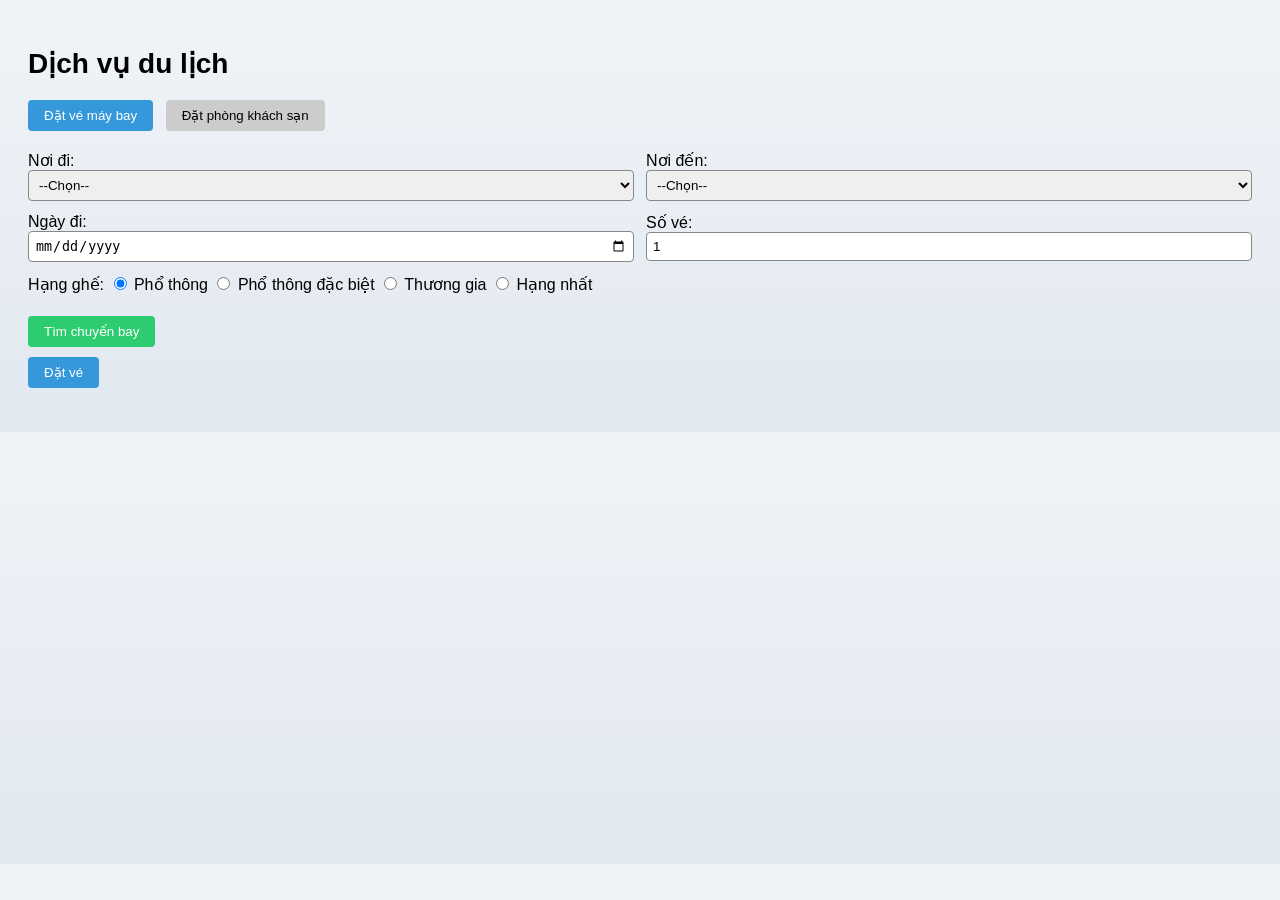
==== booking.html @ 872f5742 "booking" ====
<!DOCTYPE html>
<html lang="vi">

<head>
    <meta charset="UTF-8" />
    <title>Dịch vụ du lịch</title>
    <link rel="stylesheet" href="booking.css">
</head>

<body>
    <h1>Dịch vụ du lịch</h1>

    <div class="tab">
        <button id="tab-mb" class="active">Đặt vé máy bay</button>
        <button id="tab-ks">Đặt phòng khách sạn</button>
    </div>

    <div id="form-mb" class="form-section">
        <div class="grid">
            <div>
                <label>Nơi đi:</label>
                <select id="noiDi" required>
                    <option value="">--Chọn--</option>
                    <option>Hà Nội</option>
                    <option>TP HCM</option>
                    <option>Đà Nẵng</option>
                    <option>Hải Phòng</option>
                    <option>Cần Thơ</option>
                    <option>Huế</option>
                    <option>Quảng Ninh</option>
                    <option>Tuyên Quang</option>
                    <option>Lào Cai</option>
                    <option>Thái Nguyên</option>
                    <option>Phú Thọ</option>
                    <option>Bắc Ninh</option>
                    <option>Hưng Yên</option>
                    <option>Ninh Bình</option>
                    <option>Quảng Trị</option>
                    <option>Quảng Ngãi</option>
                    <option>Gia Lai</option>
                    <option>Khánh Hòa</option>
                    <option>Lâm Đồng</option>
                    <option>Đắk Lắk</option>
                    <option>Đồng Nai</option>
                    <option>Tây Ninh</option>
                    <option>Vĩnh Long</option>
                    <option>Đồng Tháp</option>
                    <option>Cà Mau</option>
                    <option>An Giang</option>
                    <option>Lai Châu</option>
                    <option>Điện Biên</option>
                    <option>Sơn La</option>
                    <option>Lạng Sơn</option>
                    <option>Thanh Hoá</option>
                    <option>Nghệ An</option>
                    <option>Hà Tĩnh</option>
                    <option>Cao Bằng</option>
                </select>
            </div>
            <div>
                <label>Nơi đến:</label>
                <select id="noiDen" required>
                    <option value="">--Chọn--</option>
                    <option>Hà Nội</option>
                    <option>TP HCM</option>
                    <option>Đà Nẵng</option>
                    <option>Hải Phòng</option>
                    <option>Cần Thơ</option>
                    <option>Huế</option>
                    <option>Quảng Ninh</option>
                    <option>Tuyên Quang</option>
                    <option>Lào Cai</option>
                    <option>Thái Nguyên</option>
                    <option>Phú Thọ</option>
                    <option>Bắc Ninh</option>
                    <option>Hưng Yên</option>
                    <option>Ninh Bình</option>
                    <option>Quảng Trị</option>
                    <option>Quảng Ngãi</option>
                    <option>Gia Lai</option>
                    <option>Khánh Hòa</option>
                    <option>Lâm Đồng</option>
                    <option>Đắk Lắk</option>
                    <option>Đồng Nai</option>
                    <option>Tây Ninh</option>
                    <option>Vĩnh Long</option>
                    <option>Đồng Tháp</option>
                    <option>Cà Mau</option>
                    <option>An Giang</option>
                    <option>Lai Châu</option>
                    <option>Điện Biên</option>
                    <option>Sơn La</option>
                    <option>Lạng Sơn</option>
                    <option>Thanh Hoá</option>
                    <option>Nghệ An</option>
                    <option>Hà Tĩnh</option>
                    <option>Cao Bằng</option>
                </select>
            </div>
            <div><label>Ngày đi:</label><input id="ngayDiMB" type="date" required></div>
            <div><label>Số vé:</label><input id="soKhach" type="number" min="1" value="1" required></div>
            <div class="seat-class-group">
                <span>Hạng ghế:</span>
                <label><input name="hangGhe" type="radio" value="Phổ thông" checked> Phổ thông</label>
                <label><input name="hangGhe" type="radio" value="Phổ thông đặc biệt"> Phổ thông đặc biệt</label>
                <label><input name="hangGhe" type="radio" value="Thương gia"> Thương gia</label>
                <label><input name="hangGhe" type="radio" value="Hạng nhất"> Hạng nhất</label>
            </div>
        </div>
        <button id="timChuyen">Tìm chuyến bay</button>
        <div id="dsChuyen"></div>
        <button id="datVe">Đặt vé</button>
        <p id="ketQuaVe" class="success"></p>
        <p id="loiVe" class="error"></p>
    </div>

    <div id="form-ks" class="form-section hidden">
        <div class="grid">
            <div>
                <label>Tỉnh/Thành:</label>
                <select id="tinh">
                    <option value="">--Chọn--</option>
                    <option>Hà Nội</option>
                    <option>TP HCM</option>
                    <option>Đà Nẵng</option>
                    <option>Hải Phòng</option>
                    <option>Cần Thơ</option>
                    <option>Huế</option>
                    <option>Quảng Ninh</option>
                    <option>Tuyên Quang</option>
                    <option>Lào Cai</option>
                    <option>Thái Nguyên</option>
                    <option>Phú Thọ</option>
                    <option>Bắc Ninh</option>
                    <option>Hưng Yên</option>
                    <option>Ninh Bình</option>
                    <option>Quảng Trị</option>
                    <option>Quảng Ngãi</option>
                    <option>Gia Lai</option>
                    <option>Khánh Hòa</option>
                    <option>Lâm Đồng</option>
                    <option>Đắk Lắk</option>
                    <option>Đồng Nai</option>
                    <option>Tây Ninh</option>
                    <option>Vĩnh Long</option>
                    <option>Đồng Tháp</option>
                    <option>Cà Mau</option>
                    <option>An Giang</option>
                    <option>Lai Châu</option>
                    <option>Điện Biên</option>
                    <option>Sơn La</option>
                    <option>Lạng Sơn</option>
                    <option>Thanh Hoá</option>
                    <option>Nghệ An</option>
                    <option>Hà Tĩnh</option>
                    <option>Cao Bằng</option>
                </select>
            </div>
            <div>
                <label>Khách sạn:</label>
                <select id="ks">
                    <option value="">--Chọn tỉnh trước--</option>
                </select>
            </div>
            <div><label>Số phòng:</label><input id="soPhong" type="number" min="1" value="1" required></div>
            <div>
                <label>Loại phòng:</label>
                <select id="loaiPhong">
                    <option value="Thường">Phòng thường</option>
                    <option value="VIP">Phòng VIP</option>
                </select>
            </div>
            <div><label>Ngày nhận:</label><input id="ngayDenKS" type="date" required></div>
            <div><label>Ngày trả:</label><input id="ngayDiKS" type="date" required></div>
        </div>
        <div id="chiTietKS" class="hotel-info"></div>
        <button id="datPhong">Đặt phòng</button>
        <p id="ketQuaPhong" class="success"></p>
        <p id="loiPhong" class="error"></p>
    </div>

    <script src="booking.js" defer></script>
</body>

</html>
---- booking.css ----
body {
    font-family: Arial, sans-serif;
    padding: 20px;
    background: linear-gradient(to bottom, #f0f4f8, #e2e8f0);
}

h1 {
    font-size: 28px;
    font-weight: bold;
    margin-bottom: 20px;
}

.tab button {
    padding: 8px 16px;
    margin-right: 8px;
    border: none;
    cursor: pointer;
    background-color: #ccc;
}

.tab button.active {
    background-color: #3498db;
    color: white;
}

.form-section {
    margin-top: 20px;
}

.grid {
    display: grid;
    grid-template-columns: 1fr 1fr;
    gap: 12px;
    margin-bottom: 12px;
}

.seat-class-group {
    grid-column: span 2;
}

input,
select {
    width: 100%;
    padding: 6px;
    border: 1px solid #888;
    border-radius: 4px;
    box-sizing: border-box;
}

input[type="radio"] {
    width: auto;
}

button {
    padding: 8px 16px;
    border: none;
    border-radius: 4px;
    cursor: pointer;
}

#timChuyen {
    background-color: #2ecc71;
    color: white;
    margin-top: 10px;
}

#datVe,
#datPhong {
    background-color: #3498db;
    color: white;
    margin-top: 10px;
}

.success {
    color: green;
    margin-top: 6px;
    font-weight: bold;
}

.error {
    color: red;
    margin-top: 6px;
}

.hidden {
    display: none;
}

.flight-item {
    display: flex;
    justify-content: space-between;
    align-items: center;
    border: 1px solid #ccc;
    padding: 12px;
    margin-top: 8px;
    border-radius: 6px;
    background-color: #fff;
    cursor: pointer;
    transition: background-color 0.2s;
}

.flight-item:hover {
    background-color: #f1f8ff;
}

.flight-info {
    font-size: 15px;
    color: #333;
}


.flight-info .price {
    color: #0056b3;
    font-weight: bold;
}

.hotel-info {
    background-color: #f9f9f9;
    border: 1px solid #888;
    padding: 15px;
    margin-top: 8px;
    border-radius: 6px;
}


.hotel-img {
    max-width: 100%;
    height: 250px;
    object-fit: cover;
    border-radius: 6px;
    margin: 10px 0;
    box-shadow: 0 2px 5px rgba(0, 0, 0, 0.2);
}
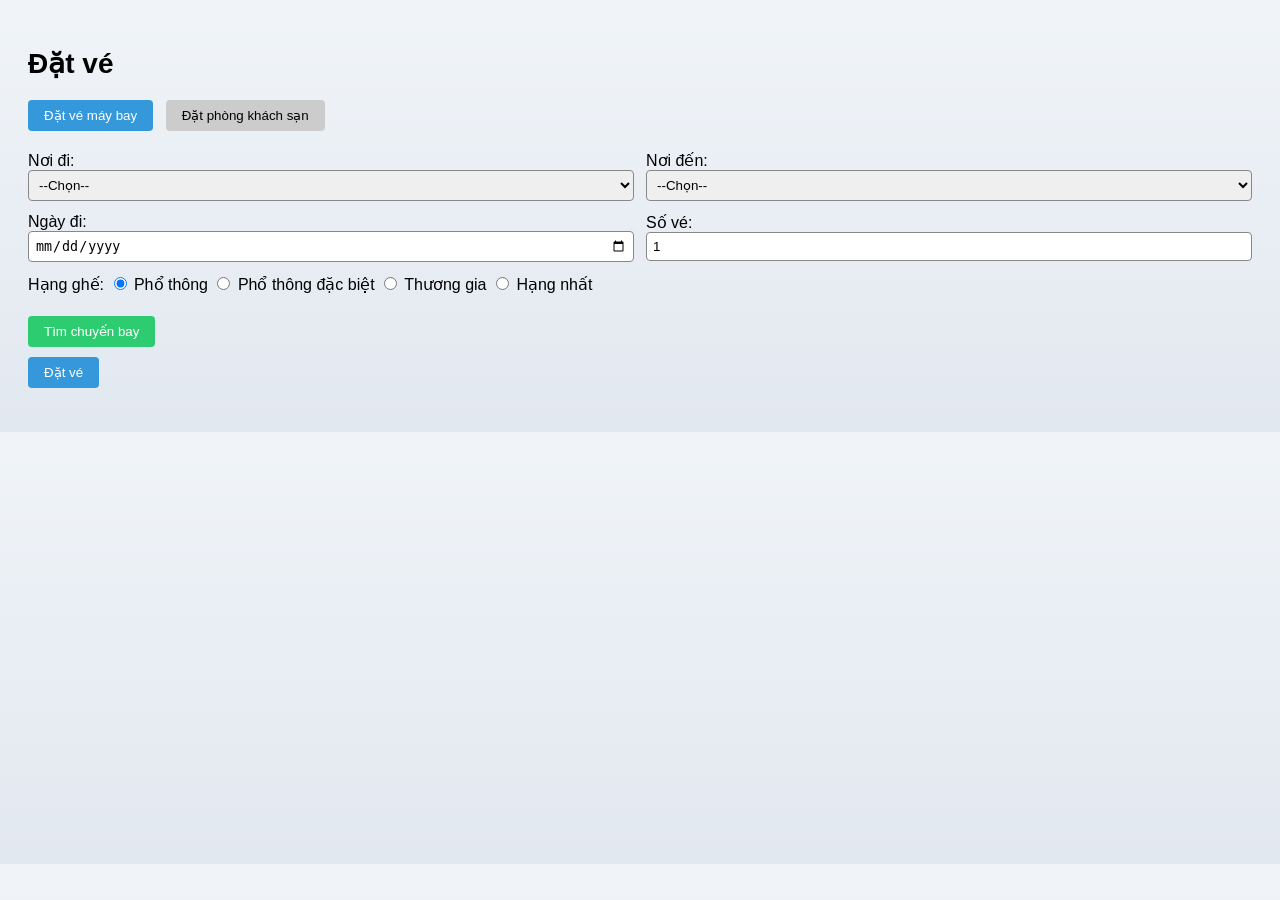
==== commit ba06be74: "11day" ====
--- a/booking.html
+++ b/booking.html
@@ -3,12 +3,12 @@
 
 <head>
     <meta charset="UTF-8" />
-    <title>Dịch vụ du lịch</title>
-    <link rel="stylesheet" href="booking.css">
+    <title>Travelly - Khám phá thế giới theo cách của bạn</title>
+    <link rel="stylesheet" href="css/booking.css">
 </head>
 
 <body>
-    <h1>Dịch vụ du lịch</h1>
+    <h1>Đặt vé</h1>
 
     <div class="tab">
         <button id="tab-mb" class="active">Đặt vé máy bay</button>
@@ -179,7 +179,7 @@
         <p id="loiPhong" class="error"></p>
     </div>
 
-    <script src="booking.js" defer></script>
+    <script src="js/booking.js" defer></script>
 </body>
 
 </html>
--- a/css/booking.css
+++ b/css/booking.css
@@ -0,0 +1,133 @@
+body {
+    font-family: Arial, sans-serif;
+    padding: 20px;
+    background: linear-gradient(to bottom, #f0f4f8, #e2e8f0);
+}
+
+h1 {
+    font-size: 28px;
+    font-weight: bold;
+    margin-bottom: 20px;
+}
+
+.tab button {
+    padding: 8px 16px;
+    margin-right: 8px;
+    border: none;
+    cursor: pointer;
+    background-color: #ccc;
+}
+
+.tab button.active {
+    background-color: #3498db;
+    color: white;
+}
+
+.form-section {
+    margin-top: 20px;
+}
+
+.grid {
+    display: grid;
+    grid-template-columns: 1fr 1fr;
+    gap: 12px;
+    margin-bottom: 12px;
+}
+
+.seat-class-group {
+    grid-column: span 2;
+}
+
+input,
+select {
+    width: 100%;
+    padding: 6px;
+    border: 1px solid #888;
+    border-radius: 4px;
+    box-sizing: border-box;
+}
+
+input[type="radio"] {
+    width: auto;
+}
+
+button {
+    padding: 8px 16px;
+    border: none;
+    border-radius: 4px;
+    cursor: pointer;
+}
+
+#timChuyen {
+    background-color: #2ecc71;
+    color: white;
+    margin-top: 10px;
+}
+
+#datVe,
+#datPhong {
+    background-color: #3498db;
+    color: white;
+    margin-top: 10px;
+}
+
+.success {
+    color: green;
+    margin-top: 6px;
+    font-weight: bold;
+}
+
+.error {
+    color: red;
+    margin-top: 6px;
+}
+
+.hidden {
+    display: none;
+}
+
+.flight-item {
+    display: flex;
+    justify-content: space-between;
+    align-items: center;
+    border: 1px solid #ccc;
+    padding: 12px;
+    margin-top: 8px;
+    border-radius: 6px;
+    background-color: #fff;
+    cursor: pointer;
+    transition: background-color 0.2s;
+}
+
+.flight-item:hover {
+    background-color: #f1f8ff;
+}
+
+.flight-info {
+    font-size: 15px;
+    color: #333;
+}
+
+
+.flight-info .price {
+    color: #0056b3;
+    font-weight: bold;
+}
+
+.hotel-info {
+    background-color: #f9f9f9;
+    border: 1px solid #888;
+    padding: 15px;
+    margin-top: 8px;
+    border-radius: 6px;
+}
+
+
+.hotel-img {
+    max-width: 100%;
+    height: 250px;
+    object-fit: cover;
+    border-radius: 6px;
+    margin: 10px 0;
+    box-shadow: 0 2px 5px rgba(0, 0, 0, 0.2);
+}
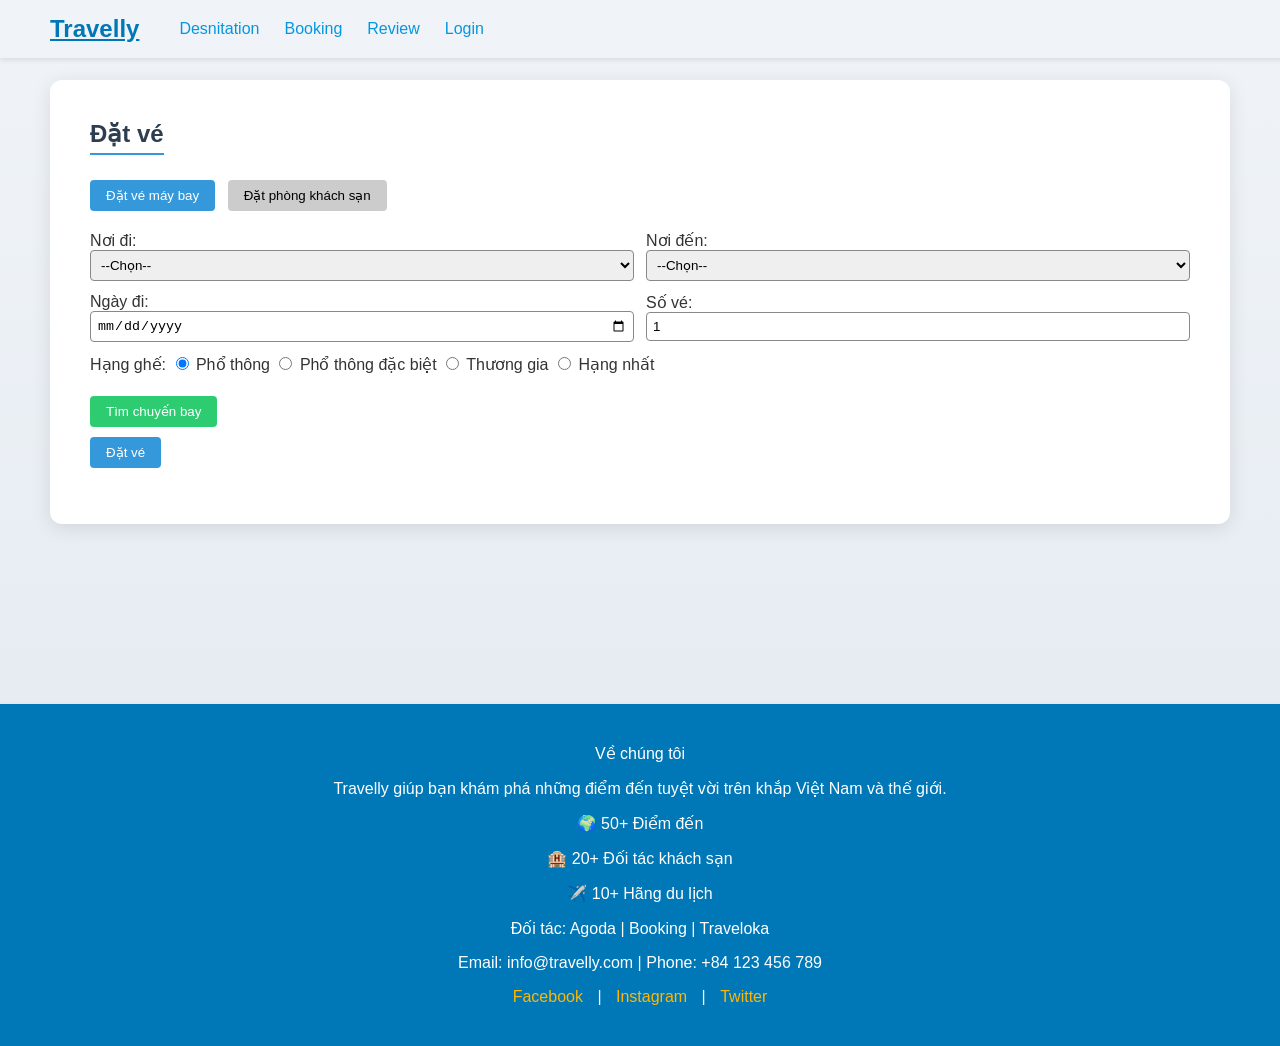
==== commit a661f6c1: "31" ====
--- a/booking.html
+++ b/booking.html
@@ -5,181 +5,228 @@
     <meta charset="UTF-8" />
     <title>Travelly - Khám phá thế giới theo cách của bạn</title>
     <link rel="stylesheet" href="css/booking.css">
+    <link rel="stylesheet" href="css/header_footer.css">
 </head>
 
 <body>
-    <h1>Đặt vé</h1>
-
-    <div class="tab">
-        <button id="tab-mb" class="active">Đặt vé máy bay</button>
-        <button id="tab-ks">Đặt phòng khách sạn</button>
-    </div>
-
-    <div id="form-mb" class="form-section">
-        <div class="grid">
-            <div>
-                <label>Nơi đi:</label>
-                <select id="noiDi" required>
-                    <option value="">--Chọn--</option>
-                    <option>Hà Nội</option>
-                    <option>TP HCM</option>
-                    <option>Đà Nẵng</option>
-                    <option>Hải Phòng</option>
-                    <option>Cần Thơ</option>
-                    <option>Huế</option>
-                    <option>Quảng Ninh</option>
-                    <option>Tuyên Quang</option>
-                    <option>Lào Cai</option>
-                    <option>Thái Nguyên</option>
-                    <option>Phú Thọ</option>
-                    <option>Bắc Ninh</option>
-                    <option>Hưng Yên</option>
-                    <option>Ninh Bình</option>
-                    <option>Quảng Trị</option>
-                    <option>Quảng Ngãi</option>
-                    <option>Gia Lai</option>
-                    <option>Khánh Hòa</option>
-                    <option>Lâm Đồng</option>
-                    <option>Đắk Lắk</option>
-                    <option>Đồng Nai</option>
-                    <option>Tây Ninh</option>
-                    <option>Vĩnh Long</option>
-                    <option>Đồng Tháp</option>
-                    <option>Cà Mau</option>
-                    <option>An Giang</option>
-                    <option>Lai Châu</option>
-                    <option>Điện Biên</option>
-                    <option>Sơn La</option>
-                    <option>Lạng Sơn</option>
-                    <option>Thanh Hoá</option>
-                    <option>Nghệ An</option>
-                    <option>Hà Tĩnh</option>
-                    <option>Cao Bằng</option>
-                </select>
-            </div>
-            <div>
-                <label>Nơi đến:</label>
-                <select id="noiDen" required>
-                    <option value="">--Chọn--</option>
-                    <option>Hà Nội</option>
-                    <option>TP HCM</option>
-                    <option>Đà Nẵng</option>
-                    <option>Hải Phòng</option>
-                    <option>Cần Thơ</option>
-                    <option>Huế</option>
-                    <option>Quảng Ninh</option>
-                    <option>Tuyên Quang</option>
-                    <option>Lào Cai</option>
-                    <option>Thái Nguyên</option>
-                    <option>Phú Thọ</option>
-                    <option>Bắc Ninh</option>
-                    <option>Hưng Yên</option>
-                    <option>Ninh Bình</option>
-                    <option>Quảng Trị</option>
-                    <option>Quảng Ngãi</option>
-                    <option>Gia Lai</option>
-                    <option>Khánh Hòa</option>
-                    <option>Lâm Đồng</option>
-                    <option>Đắk Lắk</option>
-                    <option>Đồng Nai</option>
-                    <option>Tây Ninh</option>
-                    <option>Vĩnh Long</option>
-                    <option>Đồng Tháp</option>
-                    <option>Cà Mau</option>
-                    <option>An Giang</option>
-                    <option>Lai Châu</option>
-                    <option>Điện Biên</option>
-                    <option>Sơn La</option>
-                    <option>Lạng Sơn</option>
-                    <option>Thanh Hoá</option>
-                    <option>Nghệ An</option>
-                    <option>Hà Tĩnh</option>
-                    <option>Cao Bằng</option>
-                </select>
-            </div>
-            <div><label>Ngày đi:</label><input id="ngayDiMB" type="date" required></div>
-            <div><label>Số vé:</label><input id="soKhach" type="number" min="1" value="1" required></div>
-            <div class="seat-class-group">
-                <span>Hạng ghế:</span>
-                <label><input name="hangGhe" type="radio" value="Phổ thông" checked> Phổ thông</label>
-                <label><input name="hangGhe" type="radio" value="Phổ thông đặc biệt"> Phổ thông đặc biệt</label>
-                <label><input name="hangGhe" type="radio" value="Thương gia"> Thương gia</label>
-                <label><input name="hangGhe" type="radio" value="Hạng nhất"> Hạng nhất</label>
+    <header id="header">
+        <a href="home.html" class="logo">Travelly</a>
+        <nav class="nav">
+            <ul>
+                <li><a href="destinations.html">Desnitation</a></li>
+                <li><a href="booking.html">Booking</a></li>
+                <li><a href="review.html">Review</a></li>
+                <li><a href="login.html">Login</a></li>
+            </ul>
+        </nav>
+    </header>
+
+    <main class="booking-container">
+
+        <section class="booking-content">
+            <h1>Đặt vé</h1>
+            <div class="tab">
+                <button id="tab-mb" class="active">Đặt vé máy bay</button>
+                <button id="tab-ks">Đặt phòng khách sạn</button>
+            </div>
+
+            <div id="form-mb" class="form-section">
+                <div class="grid">
+                    <div>
+                        <label>Nơi đi:</label>
+                        <select id="noiDi" required>
+                            <option value="">--Chọn--</option>
+                            <option>Hà Nội</option>
+                            <option>TP HCM</option>
+                            <option>Đà Nẵng</option>
+                            <option>Hải Phòng</option>
+                            <option>Cần Thơ</option>
+                            <option>Huế</option>
+                            <option>Quảng Ninh</option>
+                            <option>Tuyên Quang</option>
+                            <option>Lào Cai</option>
+                            <option>Thái Nguyên</option>
+                            <option>Phú Thọ</option>
+                            <option>Bắc Ninh</option>
+                            <option>Hưng Yên</option>
+                            <option>Ninh Bình</option>
+                            <option>Quảng Trị</option>
+                            <option>Quảng Ngãi</option>
+                            <option>Gia Lai</option>
+                            <option>Khánh Hòa</option>
+                            <option>Lâm Đồng</option>
+                            <option>Đắk Lắk</option>
+                            <option>Đồng Nai</option>
+                            <option>Tây Ninh</option>
+                            <option>Vĩnh Long</option>
+                            <option>Đồng Tháp</option>
+                            <option>Cà Mau</option>
+                            <option>An Giang</option>
+                            <option>Lai Châu</option>
+                            <option>Điện Biên</option>
+                            <option>Sơn La</option>
+                            <option>Lạng Sơn</option>
+                            <option>Thanh Hoá</option>
+                            <option>Nghệ An</option>
+                            <option>Hà Tĩnh</option>
+                            <option>Cao Bằng</option>
+                        </select>
+                    </div>
+                    <div>
+                        <label>Nơi đến:</label>
+                        <select id="noiDen" required>
+                            <option value="">--Chọn--</option>
+                            <option>Hà Nội</option>
+                            <option>TP HCM</option>
+                            <option>Đà Nẵng</option>
+                            <option>Hải Phòng</option>
+                            <option>Cần Thơ</option>
+                            <option>Huế</option>
+                            <option>Quảng Ninh</option>
+                            <option>Tuyên Quang</option>
+                            <option>Lào Cai</option>
+                            <option>Thái Nguyên</option>
+                            <option>Phú Thọ</option>
+                            <option>Bắc Ninh</option>
+                            <option>Hưng Yên</option>
+                            <option>Ninh Bình</option>
+                            <option>Quảng Trị</option>
+                            <option>Quảng Ngãi</option>
+                            <option>Gia Lai</option>
+                            <option>Khánh Hòa</option>
+                            <option>Lâm Đồng</option>
+                            <option>Đắk Lắk</option>
+                            <option>Đồng Nai</option>
+                            <option>Tây Ninh</option>
+                            <option>Vĩnh Long</option>
+                            <option>Đồng Tháp</option>
+                            <option>Cà Mau</option>
+                            <option>An Giang</option>
+                            <option>Lai Châu</option>
+                            <option>Điện Biên</option>
+                            <option>Sơn La</option>
+                            <option>Lạng Sơn</option>
+                            <option>Thanh Hoá</option>
+                            <option>Nghệ An</option>
+                            <option>Hà Tĩnh</option>
+                            <option>Cao Bằng</option>
+                        </select>
+                    </div>
+                    <div><label>Ngày đi:</label><input id="ngayDiMB" type="date" required></div>
+                    <div><label>Số vé:</label><input id="soKhach" type="number" min="1" value="1" required></div>
+                    <div class="seat-class-group">
+                        <span>Hạng ghế:</span>
+                        <label><input name="hangGhe" type="radio" value="Phổ thông" checked> Phổ thông</label>
+                        <label><input name="hangGhe" type="radio" value="Phổ thông đặc biệt"> Phổ thông đặc biệt</label>
+                        <label><input name="hangGhe" type="radio" value="Thương gia"> Thương gia</label>
+                        <label><input name="hangGhe" type="radio" value="Hạng nhất"> Hạng nhất</label>
+                    </div>
+                </div>
+                <button id="timChuyen">Tìm chuyến bay</button>
+                <div id="dsChuyen"></div>
+                <button id="datVe">Đặt vé</button>
+                <p id="ketQuaVe" class="success"></p>
+                <p id="loiVe" class="error"></p>
+            </div>
+
+            <div id="form-ks" class="form-section hidden">
+                <div class="grid">
+                    <div>
+                        <label>Tỉnh/Thành:</label>
+                        <select id="tinh">
+                            <option value="">--Chọn--</option>
+                            <option>Hà Nội</option>
+                            <option>TP HCM</option>
+                            <option>Đà Nẵng</option>
+                            <option>Hải Phòng</option>
+                            <option>Cần Thơ</option>
+                            <option>Huế</option>
+                            <option>Quảng Ninh</option>
+                            <option>Tuyên Quang</option>
+                            <option>Lào Cai</option>
+                            <option>Thái Nguyên</option>
+                            <option>Phú Thọ</option>
+                            <option>Bắc Ninh</option>
+                            <option>Hưng Yên</option>
+                            <option>Ninh Bình</option>
+                            <option>Quảng Trị</option>
+                            <option>Quảng Ngãi</option>
+                            <option>Gia Lai</option>
+                            <option>Khánh Hòa</option>
+                            <option>Lâm Đồng</option>
+                            <option>Đắk Lắk</option>
+                            <option>Đồng Nai</option>
+                            <option>Tây Ninh</option>
+                            <option>Vĩnh Long</option>
+                            <option>Đồng Tháp</option>
+                            <option>Cà Mau</option>
+                            <option>An Giang</option>
+                            <option>Lai Châu</option>
+                            <option>Điện Biên</option>
+                            <option>Sơn La</option>
+                            <option>Lạng Sơn</option>
+                            <option>Thanh Hoá</option>
+                            <option>Nghệ An</option>
+                            <option>Hà Tĩnh</option>
+                            <option>Cao Bằng</option>
+                        </select>
+                    </div>
+                    <div>
+                        <label>Khách sạn:</label>
+                        <select id="ks">
+                            <option value="">--Chọn tỉnh trước--</option>
+                        </select>
+                    </div>
+                    <div><label>Số phòng:</label><input id="soPhong" type="number" min="1" value="1" required></div>
+                    <div>
+                        <label>Loại phòng:</label>
+                        <select id="loaiPhong">
+                            <option value="Thường">Phòng thường</option>
+                            <option value="VIP">Phòng VIP</option>
+                        </select>
+                    </div>
+                    <div><label>Ngày nhận:</label><input id="ngayDenKS" type="date" required></div>
+                    <div><label>Ngày trả:</label><input id="ngayDiKS" type="date" required></div>
+                </div>
+                <div id="chiTietKS" class="hotel-info"></div>
+                <button id="datPhong">Đặt phòng</button>
+                <p id="ketQuaPhong" class="success"></p>
+                <p id="loiPhong" class="error"></p>
+            </div>
+        </section>
+    </main>
+    <footer id="contact">
+        <div class="footer-content">
+
+            <div class="footer-links">
+                <a href="vision.html">Về chúng tôi</a>
+            </div>
+
+            <p>Travelly giúp bạn khám phá những điểm đến tuyệt vời trên khắp Việt Nam và thế giới.</p>
+
+            <div class="stats">
+                <p>🌍 50+ Điểm đến</p>
+                <p>🏨 20+ Đối tác khách sạn</p>
+                <p>✈️ 10+ Hãng du lịch</p>
+            </div>
+
+            <div class="partners">
+                <p>Đối tác: Agoda | Booking | Traveloka</p>
+            </div>
+
+            <p>Email: info@travelly.com | Phone: +84 123 456 789</p>
+
+            <div class="social">
+                <a href="#">Facebook</a> |
+                <a href="#">Instagram</a> |
+                <a href="#">Twitter</a>
             </div>
         </div>
-        <button id="timChuyen">Tìm chuyến bay</button>
-        <div id="dsChuyen"></div>
-        <button id="datVe">Đặt vé</button>
-        <p id="ketQuaVe" class="success"></p>
-        <p id="loiVe" class="error"></p>
-    </div>
-
-    <div id="form-ks" class="form-section hidden">
-        <div class="grid">
-            <div>
-                <label>Tỉnh/Thành:</label>
-                <select id="tinh">
-                    <option value="">--Chọn--</option>
-                    <option>Hà Nội</option>
-                    <option>TP HCM</option>
-                    <option>Đà Nẵng</option>
-                    <option>Hải Phòng</option>
-                    <option>Cần Thơ</option>
-                    <option>Huế</option>
-                    <option>Quảng Ninh</option>
-                    <option>Tuyên Quang</option>
-                    <option>Lào Cai</option>
-                    <option>Thái Nguyên</option>
-                    <option>Phú Thọ</option>
-                    <option>Bắc Ninh</option>
-                    <option>Hưng Yên</option>
-                    <option>Ninh Bình</option>
-                    <option>Quảng Trị</option>
-                    <option>Quảng Ngãi</option>
-                    <option>Gia Lai</option>
-                    <option>Khánh Hòa</option>
-                    <option>Lâm Đồng</option>
-                    <option>Đắk Lắk</option>
-                    <option>Đồng Nai</option>
-                    <option>Tây Ninh</option>
-                    <option>Vĩnh Long</option>
-                    <option>Đồng Tháp</option>
-                    <option>Cà Mau</option>
-                    <option>An Giang</option>
-                    <option>Lai Châu</option>
-                    <option>Điện Biên</option>
-                    <option>Sơn La</option>
-                    <option>Lạng Sơn</option>
-                    <option>Thanh Hoá</option>
-                    <option>Nghệ An</option>
-                    <option>Hà Tĩnh</option>
-                    <option>Cao Bằng</option>
-                </select>
-            </div>
-            <div>
-                <label>Khách sạn:</label>
-                <select id="ks">
-                    <option value="">--Chọn tỉnh trước--</option>
-                </select>
-            </div>
-            <div><label>Số phòng:</label><input id="soPhong" type="number" min="1" value="1" required></div>
-            <div>
-                <label>Loại phòng:</label>
-                <select id="loaiPhong">
-                    <option value="Thường">Phòng thường</option>
-                    <option value="VIP">Phòng VIP</option>
-                </select>
-            </div>
-            <div><label>Ngày nhận:</label><input id="ngayDenKS" type="date" required></div>
-            <div><label>Ngày trả:</label><input id="ngayDiKS" type="date" required></div>
-        </div>
-        <div id="chiTietKS" class="hotel-info"></div>
-        <button id="datPhong">Đặt phòng</button>
-        <p id="ketQuaPhong" class="success"></p>
-        <p id="loiPhong" class="error"></p>
-    </div>
+    </footer>
 
     <script src="js/booking.js" defer></script>
+    <script src="js/header_footer.js" defer></script>
+
 </body>
 
 </html>
--- a/css/booking.css
+++ b/css/booking.css
@@ -1,13 +1,49 @@
 body {
     font-family: Arial, sans-serif;
-    padding: 20px;
+    margin: 0;
+    display: flex;
+    flex-direction: column;
+    min-height: 100vh;
+    margin: 0;
+    gap: 100px;
+    /* Quan trọng: Toàn bộ trang luôn cao bằng màn hình */
     background: linear-gradient(to bottom, #f0f4f8, #e2e8f0);
 }
 
+header,
+footer {
+    flex-shrink: 0;
+    /* Đảm bảo không bị co lại */
+    background: #fff;
+    padding: 20px;
+    box-shadow: 0 2px 5px rgba(0, 0, 0, 0.1);
+}
+
+.booking-container {
+    flex: 1;
+    display: flex;
+    justify-content: center;
+    align-items: center;
+    padding: 80px 50px;
+}
+
+.booking-content {
+    background: #fff;
+    padding: 40px;
+    border-radius: 12px;
+    box-shadow: 0 4px 20px rgba(0, 0, 0, 0.1);
+    width: 95%;
+    max-width: 1200px;
+}
+
 h1 {
-    font-size: 28px;
-    font-weight: bold;
-    margin-bottom: 20px;
+    margin-top: 0;
+    font-size: 24px;
+    color: #2c3e50;
+    border-bottom: 2px solid #3498db;
+    display: inline-block;
+    padding-bottom: 5px;
+    margin-bottom: 25px;
 }
 
 .tab button {
--- a/css/header_footer.css
+++ b/css/header_footer.css
@@ -0,0 +1,98 @@
+/* Font & Reset */
+body {
+    margin: 0;
+    font-family: 'Poppins', sans-serif;
+    background-color: #f4f6f7;
+    color: #333;
+}
+
+/* Header */
+header {
+    position: fixed;
+    top: 0;
+    width: 100%;
+    background: transparent;
+    display: flex;
+
+    justify-content: flex-start;
+    align-items: center;
+    padding: 15px 50px;
+    gap: 40px;
+    /* Khoảng cách giữa Logo và Menu */
+    transition: 0.3s;
+    z-index: 1000;
+}
+
+header.scrolled {
+    background: #fff;
+    box-shadow: 0 2px 5px rgba(0, 0, 0, 0.1);
+}
+
+.logo {
+    font-size: 1.5rem;
+    font-weight: 700;
+    color: #0077b6;
+}
+
+.nav ul {
+    list-style: none;
+    display: flex;
+    gap: 25px;
+    margin: 0;
+    padding: 0;
+}
+
+.nav a {
+    text-decoration: none;
+    color: #0497e0;
+    font-weight: 500;
+}
+
+.nav a:hover {
+    color: #ffb703;
+}
+
+
+.hamburger {
+    display: none;
+    font-size: 1.8rem;
+    cursor: pointer;
+}
+
+/* Footer */
+footer {
+    background: #0077b6;
+    color: #fff;
+    padding: 40px 20px;
+    text-align: center;
+}
+
+footer .social a {
+    color: #ffb703;
+    margin: 0 10px;
+    text-decoration: none;
+}
+
+.newsletter input {
+    padding: 10px;
+    border-radius: 5px;
+    border: none;
+}
+
+.newsletter button {
+    padding: 10px;
+    background: #ffb703;
+    border: none;
+    border-radius: 5px;
+    color: #fff;
+    cursor: pointer;
+}
+
+.footer-links a {
+    color: white;
+    text-decoration: none;
+}
+
+.footer-links a:hover {
+    color: #ffb703;
+}
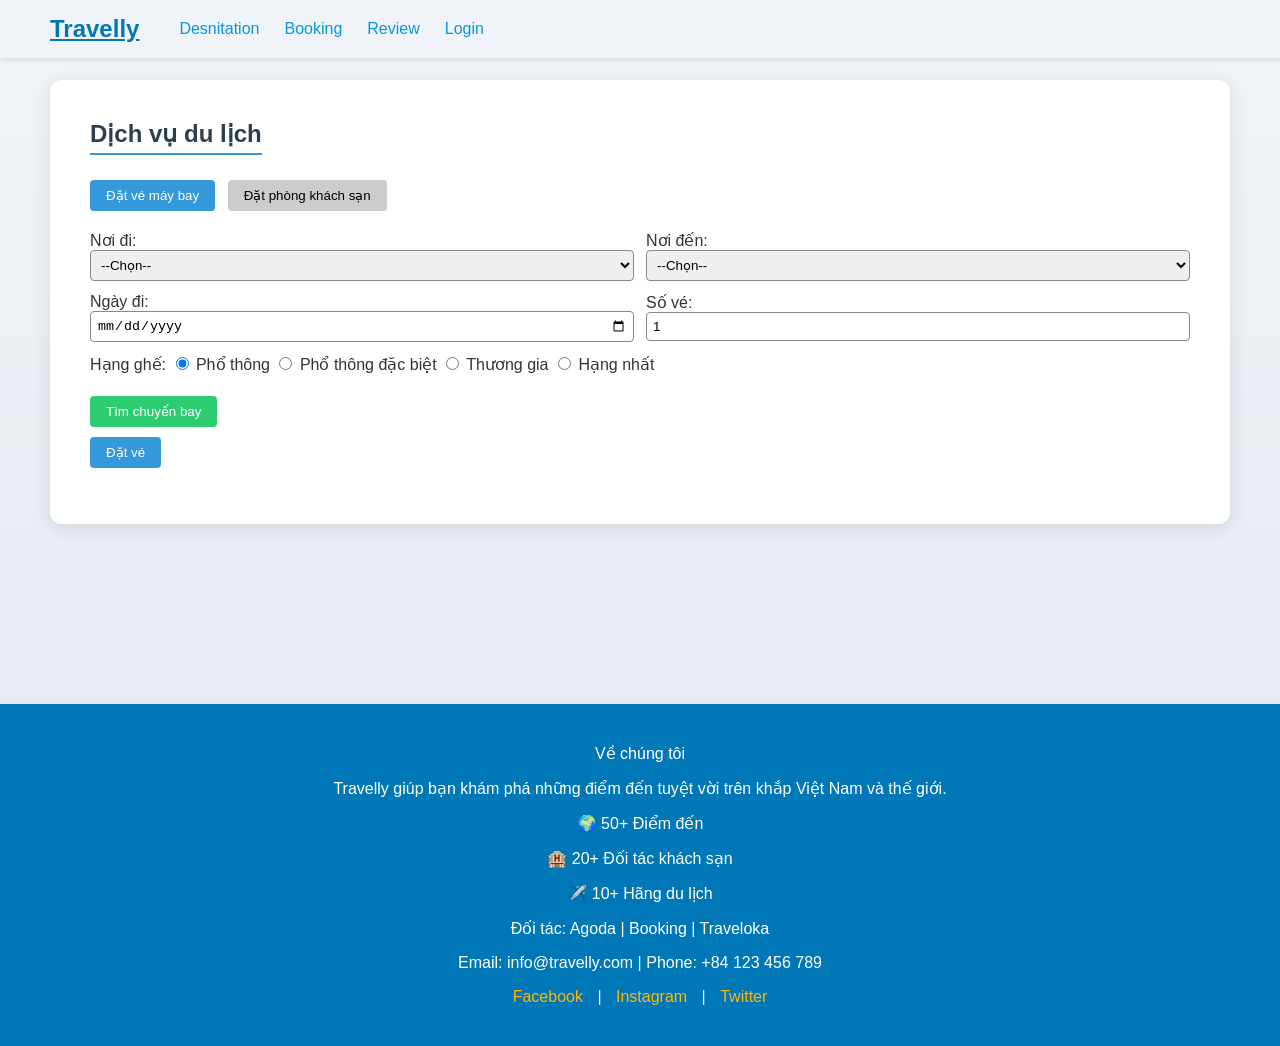
==== commit 38fe7166: "1one" ====
--- a/booking.html
+++ b/booking.html
@@ -24,7 +24,7 @@
     <main class="booking-container">
 
         <section class="booking-content">
-            <h1>Đặt vé</h1>
+            <h1>Dịch vụ du lịch</h1>
             <div class="tab">
                 <button id="tab-mb" class="active">Đặt vé máy bay</button>
                 <button id="tab-ks">Đặt phòng khách sạn</button>
